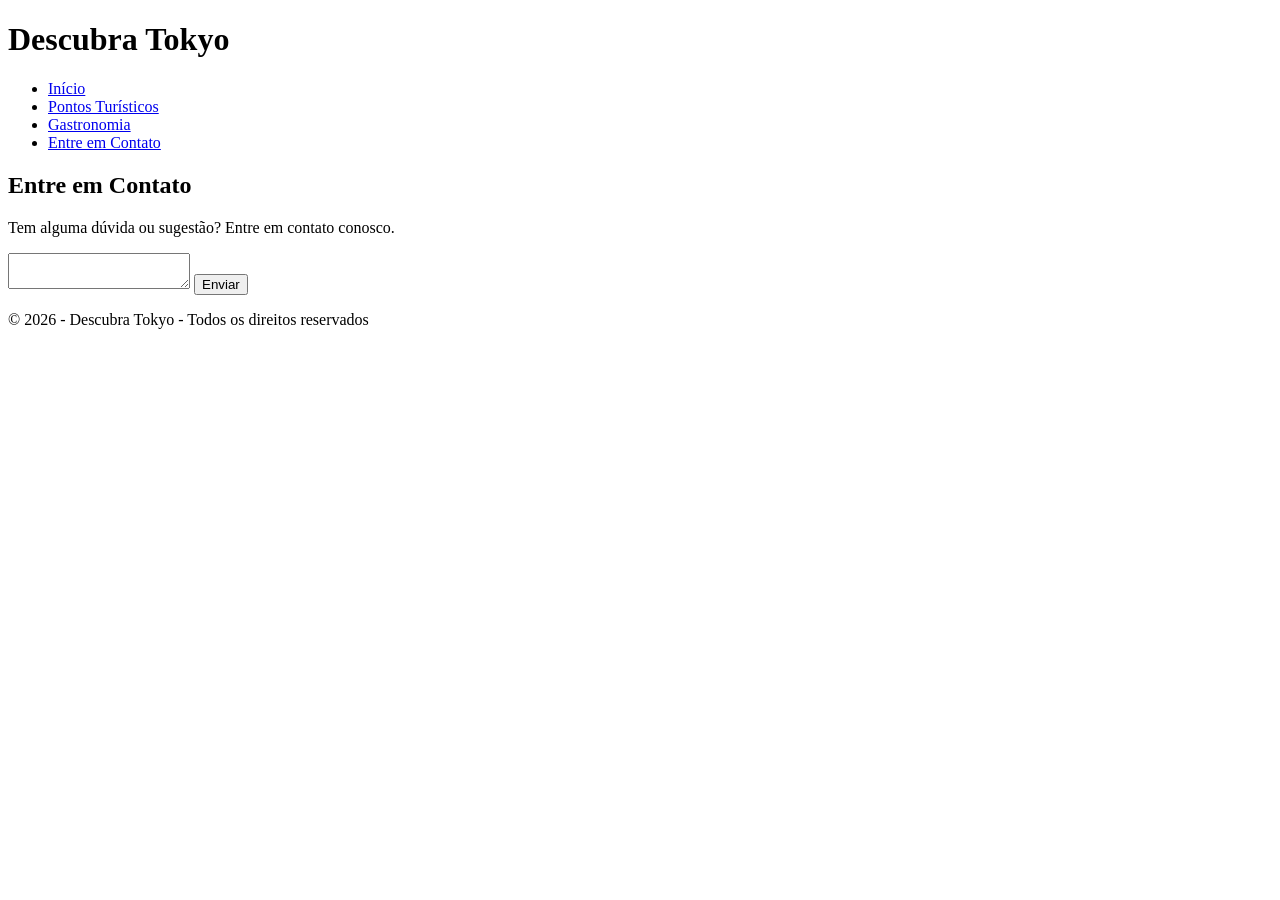
==== html/contato.html @ 99d8975e "First Commit" ====
<!doctype html>
<html lang="pt-br">
  <head>
    <meta charset="UTF-8" />
    <meta name="viewport" content="width=device-width, initial-scale=1.0" />
    <title>Contato - Descubra Tóquio</title>
  </head>
  <body>
    <header>
      <h1 class="logo">Descubra Tokyo</h1>
      <nav>
        <ul>
          <li><a href="/html/index.html">Início</a></li>
          <li><a href="/html/pontos.html">Pontos Turísticos</a></li>
          <li><a href="/html/gastronomia.html">Gastronomia</a></li>
          <li><a href="/html/contato.html">Entre em Contato</a></li>
        </ul>
      </nav>
    </header>

    <main>
      <div class="contact-title">
        <h2>Entre em Contato</h2>
        <p>Tem alguma dúvida ou sugestão? Entre em contato conosco.</p>
      </div>

      <div class="contact-form">
        <textarea name="contact" id="contact"></textarea>
        <button type="submit">Enviar</button>
      </div>
    </main>

    <footer>
      <p>&copy; 2026 - Descubra Tokyo - Todos os direitos reservados</p>
    </footer>
  </body>
</html>
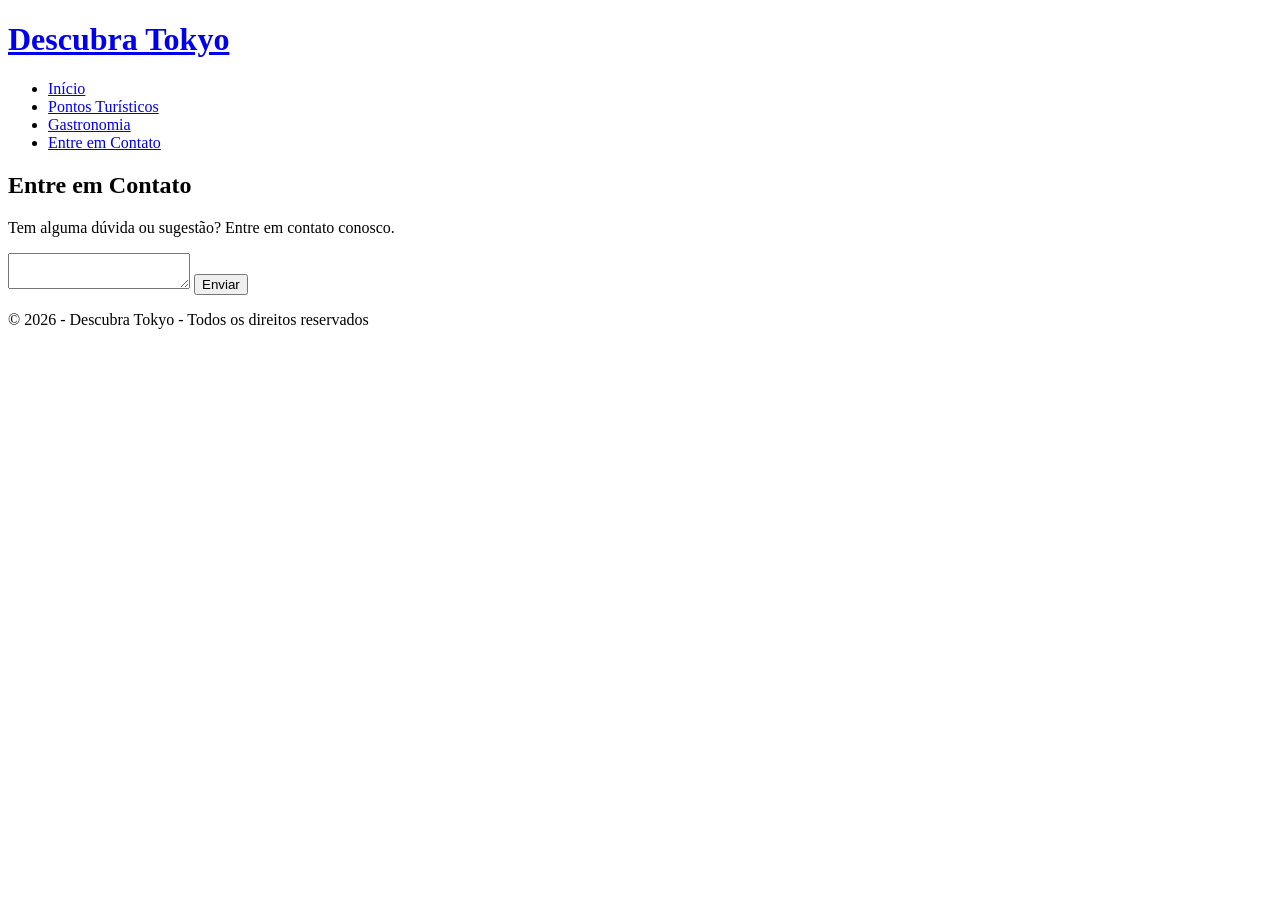
==== commit 90198a63: "Adiciona estilo a página inicial do site." ====
--- a/html/contato.html
+++ b/html/contato.html
@@ -7,7 +7,9 @@
   </head>
   <body>
     <header>
-      <h1 class="logo">Descubra Tokyo</h1>
+      <a href="/html/index.html">
+        <h1 class="logo">Descubra Tokyo</h1>
+      </a>
       <nav>
         <ul>
           <li><a href="/html/index.html">Início</a></li>
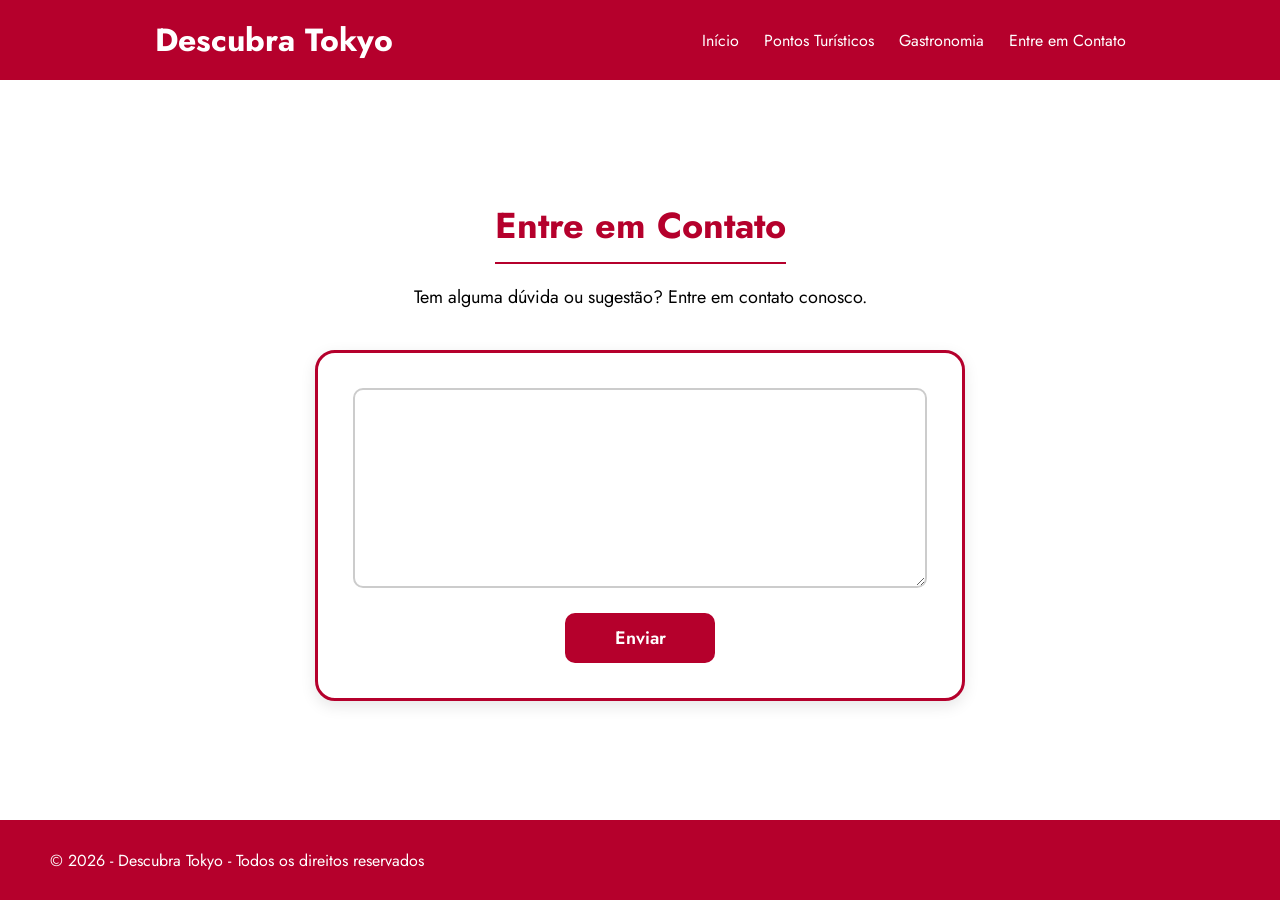
==== commit effa10e9: "Css aplicado" ====
--- a/html/contato.html
+++ b/html/contato.html
@@ -3,6 +3,14 @@
   <head>
     <meta charset="UTF-8" />
     <meta name="viewport" content="width=device-width, initial-scale=1.0" />
+    <link rel="preconnect" href="https://fonts.googleapis.com" />
+    <link rel="preconnect" href="https://fonts.gstatic.com" crossorigin />
+    <link
+      href="https://fonts.googleapis.com/css2?family=Jost:ital,wght@0,100..900;1,100..900&family=Poppins:ital,wght@0,100;0,200;0,300;0,400;0,500;0,600;0,700;0,800;0,900;1,100;1,200;1,300;1,400;1,500;1,600;1,700;1,800;1,900&display=swap"
+      rel="stylesheet"
+    />
+    <link rel="stylesheet" href="/css/style.css" />
+    <link rel="stylesheet" href="/css/contato.css" />
     <title>Contato - Descubra Tóquio</title>
   </head>
   <body>
--- a/css/style.css
+++ b/css/style.css
@@ -0,0 +1,181 @@
+* {
+  margin: 0;
+  padding: 0;
+  box-sizing: border-box;
+
+  list-style: none;
+  text-decoration: none;
+
+  outline: 0;
+
+  font-family: "Jost", sans-serif;
+}
+
+:root {
+  --primary-color: #b5002c;
+  --white: #ffffff;
+}
+
+body {
+  height: calc(100vh - 80px);
+}
+
+header {
+  height: 80px;
+  display: flex;
+  align-items: center;
+  justify-content: space-around;
+  color: var(--white);
+  background-color: var(--primary-color);
+}
+
+header a {
+  color: var(--white);
+}
+
+header nav ul {
+  display: flex;
+  gap: 25px;
+}
+
+header nav ul li a {
+  color: var(--white);
+}
+
+header nav ul li a:hover {
+  border-bottom: 1px solid var(--white);
+}
+
+.banner img {
+  height: 300px;
+  width: 100%;
+}
+
+.what-to-visit,
+.reason,
+.about {
+  padding: 50px;
+  display: flex;
+  gap: 50px;
+}
+
+.what-to-visit .text-block,
+.reason .text-block,
+.about .text-block {
+  display: flex;
+  flex-direction: column;
+  gap: 50px;
+}
+
+.what-to-visit .text-block h2,
+.reason .text-block h2,
+.about .text-block h2 {
+  font-size: 32px;
+  border-bottom: 2px solid var(--primary-color);
+}
+
+.what-to-visit .text-block p,
+.reason .text-block p,
+.about .text-block p {
+  text-align: justify;
+}
+
+.what-to-visit img,
+.about img {
+  height: 300px;
+  width: 600px;
+  border: 10px solid var(--primary-color);
+  border-radius: 20px;
+}
+
+.reason img {
+  height: 300px;
+  width: 1200px;
+  border: 10px solid var(--primary-color);
+  border-radius: 20px;
+}
+
+footer {
+  padding: 0 0 0 50px;
+  height: 80px;
+  display: flex;
+  align-items: center;
+  color: var(--white);
+  background-color: var(--primary-color);
+}
+
+
+@media (max-width: 768px) {
+
+  body {
+    height: auto;
+    min-height: 100vh;
+  }
+
+  header {
+    height: auto;
+    padding: 20px 15px;
+    flex-direction: column;
+    gap: 15px;
+    text-align: center;
+  }
+
+  header .logo {
+    font-size: 25px;
+  }
+
+  header nav ul {
+    display: flex;
+    flex-wrap: wrap;
+    justify-content: center;
+    gap: 12px;
+  }
+
+  header nav ul li a {
+    font-size: 14px;
+  }
+
+  .about,
+  .reason,
+  .what-to-visit {
+    padding: 25px 20px;
+    flex-direction: column;
+    gap: 25px;
+  }
+
+  .about .text-block,
+  .reason .text-block,
+  .what-to-visit .text-block {
+    width: 100%;
+    gap: 20px;
+  }
+
+  .about .text-block h2,
+  .reason .text-block h2,
+  .what-to-visit .text-block h2 {
+    font-size: 26px;
+  }
+
+  .about img,
+  .reason img,
+  .what-to-visit img {
+    width: 100%;
+    height: 250px;
+    object-fit: cover;
+  }
+
+  .banner img {
+    width: 100%;
+    height: 200px;
+    object-fit: cover;
+  }
+
+
+  footer {
+    height: auto;
+    min-height: 80px;
+    padding: 20px;
+    justify-content: center;
+    text-align: center;
+  }
+}
--- a/css/contato.css
+++ b/css/contato.css
@@ -0,0 +1,102 @@
+
+main {
+  min-height: calc(100vh - 160px);
+  padding: 60px 20px;
+  display: flex;
+  flex-direction: column;
+  align-items: center;
+  justify-content: center;
+  gap: 40px;
+}
+
+.contact-title {
+  display: flex;
+  flex-direction: column;
+  align-items: center;
+  text-align: center;
+  gap: 20px;
+}
+
+.contact-title h2 {
+  font-size: 36px;
+  color: var(--primary-color);
+  border-bottom: 2px solid var(--primary-color);
+  padding-bottom: 10px;
+}
+
+.contact-title p {
+  font-size: 18px;
+}
+
+
+.contact-form {
+  width: 100%;
+  max-width: 650px;
+  padding: 35px;
+  display: flex;
+  flex-direction: column;
+  gap: 25px;
+  background-color: var(--white);
+  border: 3px solid var(--primary-color);
+  border-radius: 20px;
+  box-shadow: 0 5px 15px rgba(0, 0, 0, 0.1);
+}
+
+
+.contact-form textarea {
+  width: 100%;
+  height: 200px;
+  padding: 15px;
+  font-size: 16px;
+  font-family: "Jost", sans-serif;
+  border: 2px solid #ccc;
+  border-radius: 10px;
+  resize: vertical;
+  transition: border 0.3s;
+}
+
+.contact-form textarea:focus {
+  border-color: var(--primary-color);
+}
+
+.contact-form button {
+  width: 150px;
+  padding: 12px;
+  align-self: center;
+  font-size: 18px;
+  font-weight: 600;
+  color: var(--white);
+  background-color: var(--primary-color);
+  border: none;
+  border-radius: 10px;
+  cursor: pointer;
+  transition: background-color 0.3s, transform 0.3s;
+}
+
+.contact-form button:hover {
+  background-color:#b5002c;
+;
+  transform: scale(1.05);
+}
+
+@media (max-width: 600px) {
+  main {
+    padding: 40px 20px;
+  }
+
+  .contact-title h2 {
+    font-size: 28px;
+  }
+
+  .contact-title p {
+    font-size: 16px;
+  }
+
+  .contact-form {
+    padding: 20px;
+  }
+
+  .contact-form textarea {
+    height: 180px;
+  }
+}
